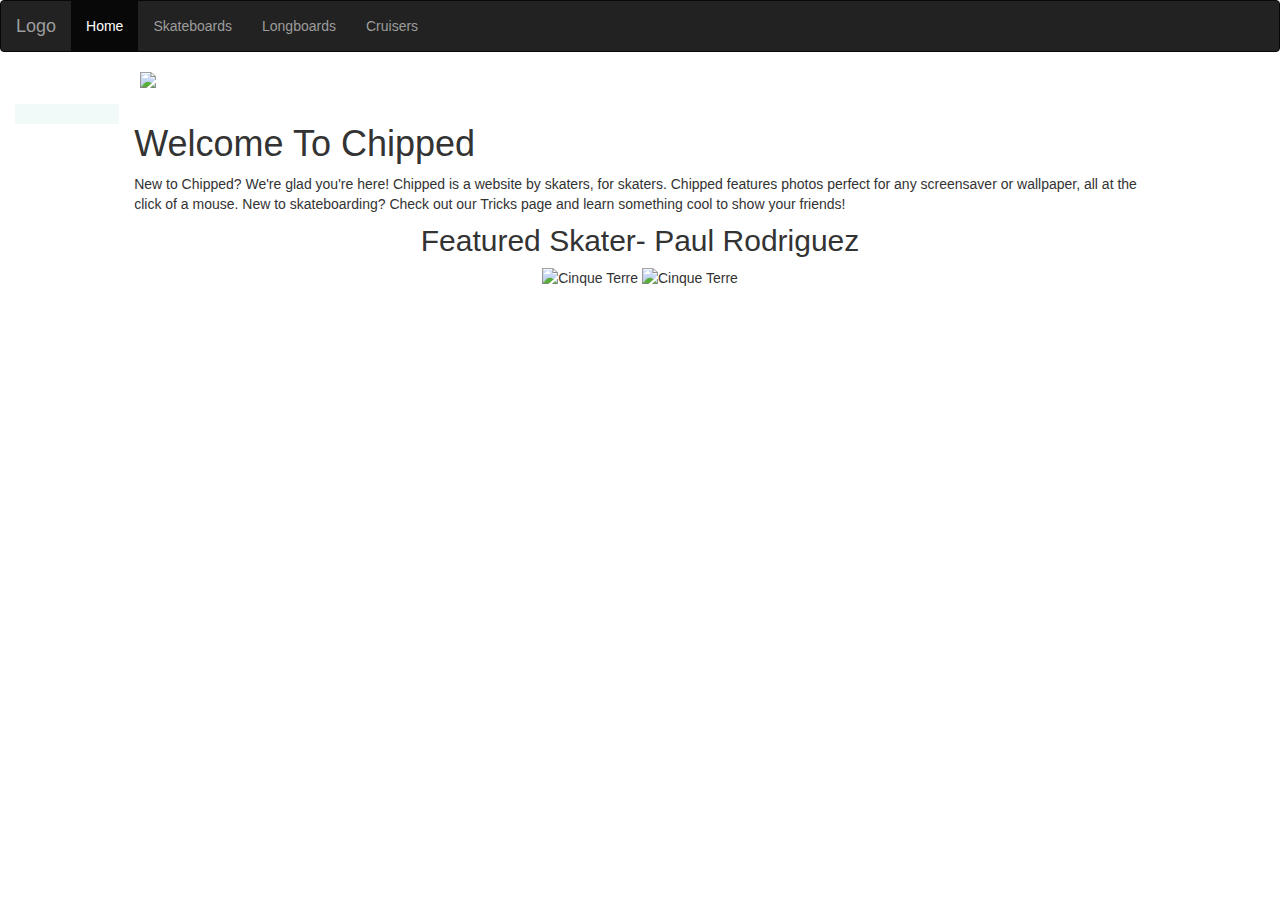
==== index.html @ 04be82bf "Update index.html" ====
<!DOCTYPE html>

</body>
</html>       



<html lang="en">
<head>
  <title>-Chipped-</title>
  <meta charset="utf-8">
  <meta name="viewport" content="width=device-width, initial-scale=1">
  <link rel="stylesheet" href="https://maxcdn.bootstrapcdn.com/bootstrap/3.3.7/css/bootstrap.min.css">
  <script src="https://ajax.googleapis.com/ajax/libs/jquery/3.2.1/jquery.min.js"></script>
  <script src="https://maxcdn.bootstrapcdn.com/bootstrap/3.3.7/js/bootstrap.min.js"></script>
  <style>
    
    .navbar {
      margin-bottom: 0;
      border-radius: 0;
    }
  
    .row.content {height: 600px}
    
    .sidenav {
      padding-top: 20px;
      background-color: #f2f9f9;
      height: 100%;
    }
    
    footer {
      background-color: #239;
      color: black;
      padding: 15px;
    }
 
    @media screen and (max-width: 767px) {
      .sidenav {
        height: auto;
        padding: 15px;
      }
      .row.content {height:auto;} 
    }
  </style>


</head>
<body>

<nav class="navbar navbar-inverse">
  <div class="container-fluid">
    <div class="navbar-header">
      <button type="button" class="navbar-toggle" data-toggle="collapse" data-target="#myNavbar">
        <span class="icon-bar"></span>
        <span class="icon-bar"></span>
        <span class="icon-bar"></span>                        
      </button>
      <a class="navbar-brand" href="#">Logo</a>
    </div>
    <div class="collapse navbar-collapse" id="myNavbar">
      <ul class="nav navbar-nav">
        <li class="active"><a href="#">Home</a></li>
        <li><a href="Skateboarding.html">Skateboards</a></li>
        <li><a href=Longboarding.html">Longboards</a></li>
        <li><a href="Cruising.html">Cruisers</a></li>
      </ul>
      <ul class="nav navbar-nav navbar-right">
      </ul>
    </div>
  </div>
</nav>
  
<html>
<title>W3.CSS</title>
<meta name="viewport" content="width=device-width, initial-scale=1">
<link rel="stylesheet" href="https://www.w3schools.com/w3css/4/w3.css">
<style>
.mySlides {display:none;}
</style>
<body>

<h2 class="w3-center"></h2>

<div class="w3-content w3-section" style="max-width:1000px">
  <img class="mySlides" src="https://www.skatedeluxe.com/blog/wp-content/uploads/2016/08/skateboard-trick-tipp-ollie.jpg" style="width:100%">
  <img class="mySlides" src="http://www.woodwardcamp.com/images/stories//pa/galleries/2013Digital/adelmo_sequence_wk9_sk8_2013_ika.jpg" style="width:100%">
  <img class="mySlides" src="http://www.capislam.com/i/2017/05/skateboard-tricks-wallpapers-wide-1043x695.jpg" style="width:100%">
  <img class="mySlides" src="https://image.redbull.com/rbcom/010/2015-10-23/1331755548638_2/0010/1/1600/1067/1/skate-tricks.jpg" style="width:100%">
  <img class="mySlides" src="http://wallpapercave.com/wp/D09Jsor.jpg" style="width:100%">
  <img class="mySlides" src="https://i.ytimg.com/vi/7-jXtEUXVD4/maxresdefault.jpg" style="width:100%">
  <img class="mySlides" src="https://www.thestar.com/content/dam/thestar/news/gta/2015/09/13/toronto-board-meeting/cbboardmeeting032jpg.jpg.size.custom.crop.1086x724.jpg" style="width:100%">
  <img class="mySlides" src="https://www.warehouseskateboards.com/blog/wp-content/uploads/2013/11/decks.jpg" style="width:100%">


</div>

<script>
var myIndex = 0;
carousel();
function carousel() {
    var i;
    var x = document.getElementsByClassName("mySlides");
    for (i = 0; i < x.length; i++) {
       x[i].style.display = "none";  
    }
    myIndex++;
    if (myIndex > x.length) {myIndex = 1}    
    x[myIndex-1].style.display = "block";  
    setTimeout(carousel, 4000); 
}
</script>

</body>
</html>



<div class="container-fluid text-center">    
 
    <div class="col-sm-1 sidenav">
      
    </div>
    <div class="col-sm-10 text-left"> 
      <h1>Welcome To Chipped</h1>
      <p>New to Chipped? We're glad you're here! Chipped is a website by skaters, for skaters. Chipped features photos perfect for any screensaver or wallpaper, all at the click of a mouse. New to skateboarding? Check out our Tricks page and learn something cool to show your friends!</p>
      
    </div>
 <h2>Featured Skater- Paul Rodriguez</h2>


   
</body>
</html>
<html>
<head>
  <meta name="viewport" content="width=device-width, initial-scale=1">
  <link rel="stylesheet" href="https://maxcdn.bootstrapcdn.com/bootstrap/3.3.7/css/bootstrap.min.css">
  <script src="https://ajax.googleapis.com/ajax/libs/jquery/3.2.1/jquery.min.js"></script>
  <script src="https://maxcdn.bootstrapcdn.com/bootstrap/3.3.7/js/bootstrap.min.js"></script>
</head>
<body>

<div class="container">
       
 
  <img src="http://prod84.com/wp-content/uploads/2015/11/Paul-Switch-B-Smith-HI-.jpg" alt="Cinque Terre" width="304" height="236">
  <img src="http://www.promotocross.com/sites/default/files/images/article/thumbnail/san-francisco-dew-tour-skate-semis-paul-rodriguez.jpg" alt="Cinque Terre" width="304" height="236">
  
</div>

</body>
</html>
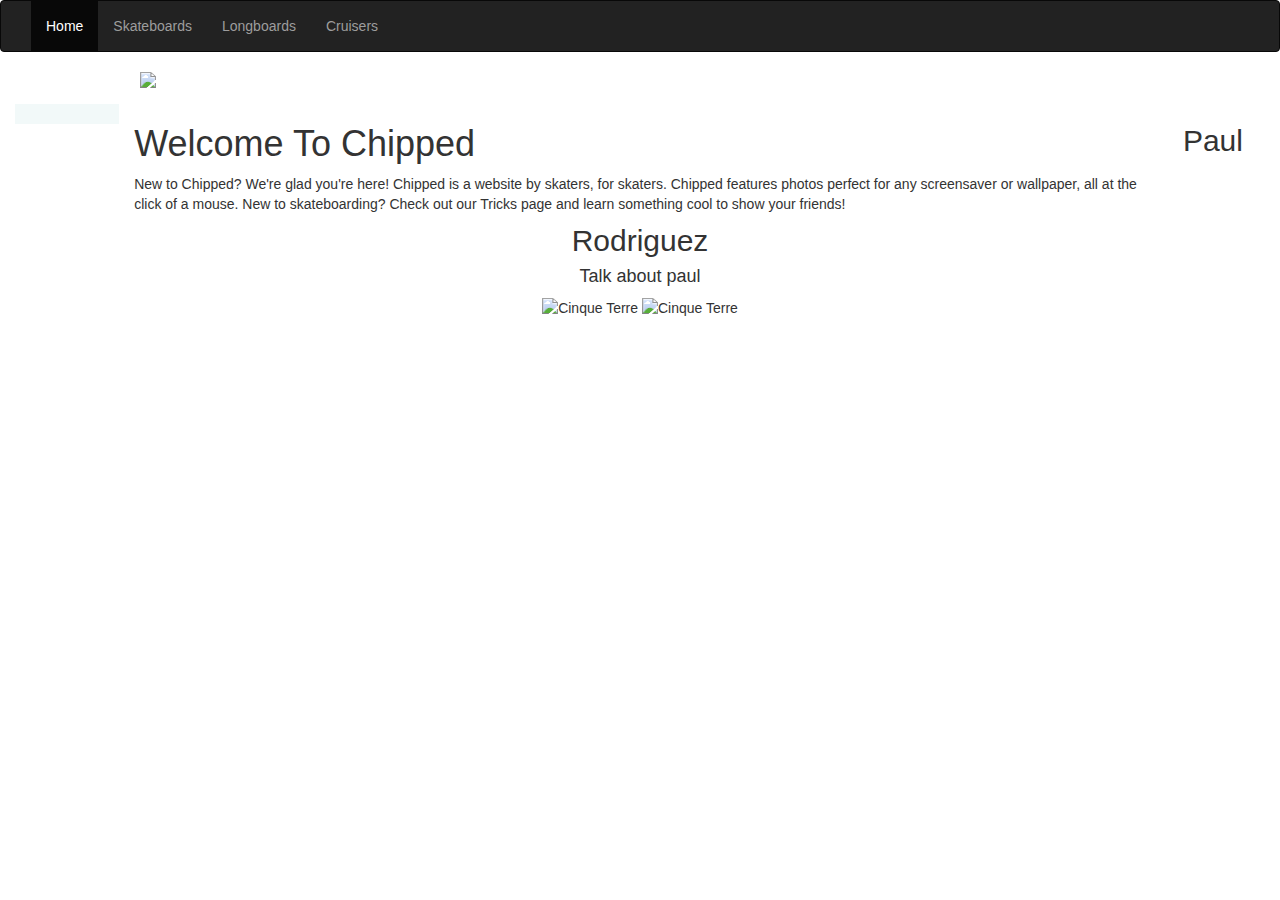
==== commit b612e123: "Update index.html" ====
--- a/index.html
+++ b/index.html
@@ -55,14 +55,16 @@
         <span class="icon-bar"></span>
         <span class="icon-bar"></span>                        
       </button>
-      <a class="navbar-brand" href="#">Logo</a>
+      
     </div>
     <div class="collapse navbar-collapse" id="myNavbar">
       <ul class="nav navbar-nav">
-        <li class="active"><a href="#">Home</a></li>
+        <li class="active"><a href="index.html">Home</a></li>
         <li><a href="Skateboarding.html">Skateboards</a></li>
-        <li><a href=Longboarding.html">Longboards</a></li>
+        <li><a href="Longboarding.html">Longboards</a></li>
         <li><a href="Cruising.html">Cruisers</a></li>
+      
+        
       </ul>
       <ul class="nav navbar-nav navbar-right">
       </ul>
@@ -125,7 +127,8 @@
       <p>New to Chipped? We're glad you're here! Chipped is a website by skaters, for skaters. Chipped features photos perfect for any screensaver or wallpaper, all at the click of a mouse. New to skateboarding? Check out our Tricks page and learn something cool to show your friends!</p>
       
     </div>
- <h2>Featured Skater- Paul Rodriguez</h2>
+ <h2>Paul Rodriguez</h2>
+ <h4> Talk about paul</h4>
 
 
    
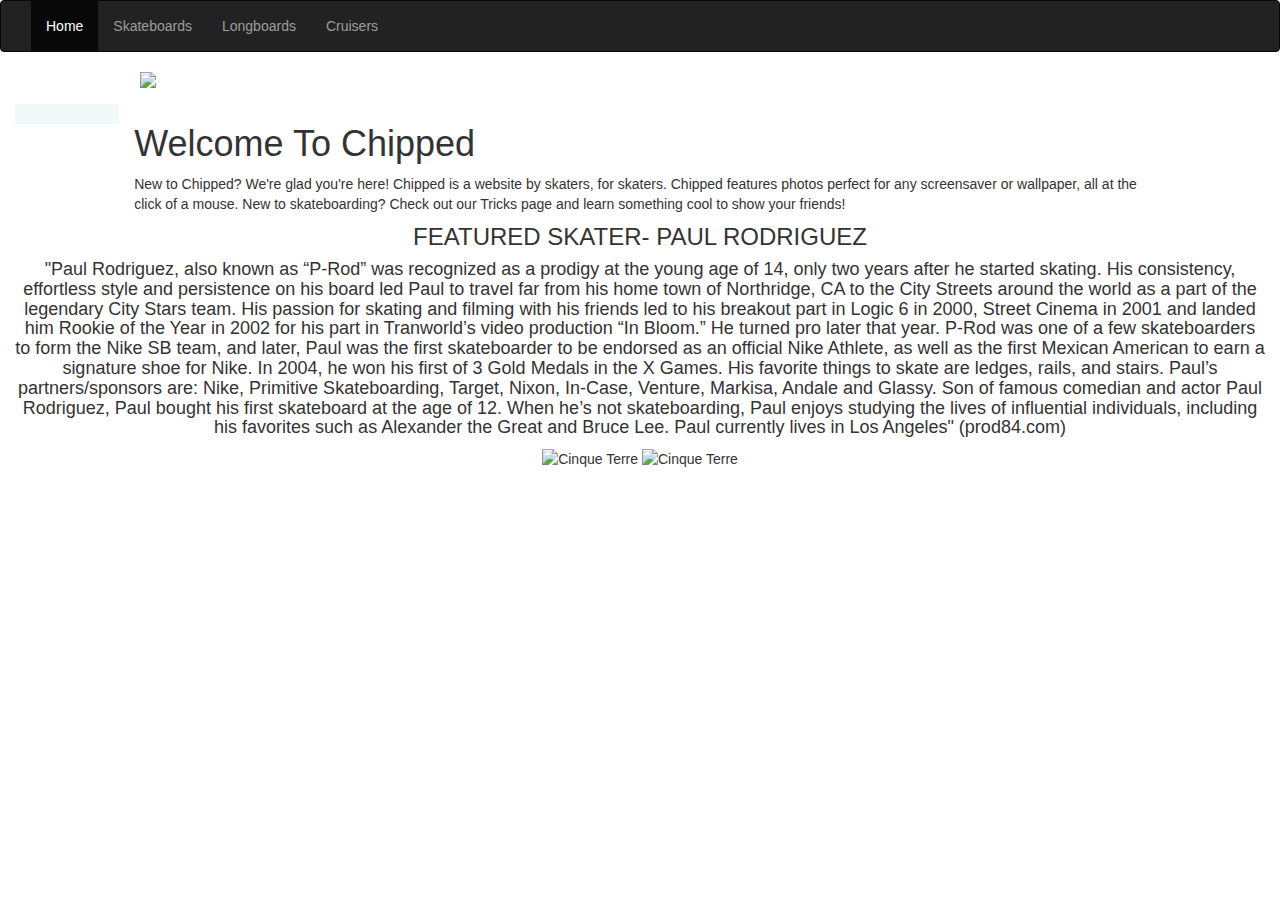
==== commit 11d8bc01: "Update index.html" ====
--- a/index.html
+++ b/index.html
@@ -127,8 +127,14 @@
       <p>New to Chipped? We're glad you're here! Chipped is a website by skaters, for skaters. Chipped features photos perfect for any screensaver or wallpaper, all at the click of a mouse. New to skateboarding? Check out our Tricks page and learn something cool to show your friends!</p>
       
     </div>
- <h2>Paul Rodriguez</h2>
- <h4> Talk about paul</h4>
+ <h3>FEATURED SKATER- PAUL RODRIGUEZ</h3>
+ <h4>"Paul Rodriguez, also known as “P-Rod” was recognized as a prodigy at the young age of 14, only two years after he started skating.  His consistency, effortless style and persistence on his board led Paul to travel far from his home town of Northridge, CA to the City Streets around the world as a part of the legendary City Stars team.  His passion for skating and filming with his friends led to his breakout part in Logic 6 in 2000, Street Cinema in 2001 and landed him Rookie of the Year in 2002 for his part in Tranworld’s video production “In Bloom.”  He turned pro later that year.
+
+P-Rod was one of a few skateboarders to form the Nike SB team, and later, Paul was the first skateboarder to be endorsed as an official Nike Athlete, as well as the first Mexican American to earn a signature shoe for Nike.  In 2004, he won his first of 3 Gold Medals in the X Games.  His favorite things to skate are ledges, rails, and stairs.   Paul’s partners/sponsors are: Nike, Primitive Skateboarding, Target, Nixon, In-Case, Venture, Markisa, Andale and Glassy.
+
+Son of famous comedian and actor Paul Rodriguez, Paul bought his first skateboard at the age of 12.  When he’s not skateboarding, Paul enjoys studying the lives of influential individuals, including his favorites such as Alexander the Great and Bruce Lee.
+
+Paul currently lives in Los Angeles" (prod84.com)</h4>
 
 
    
@@ -151,5 +157,11 @@
   
 </div>
 
+  
+  
+  
+  
+  
+  
 </body>
 </html>
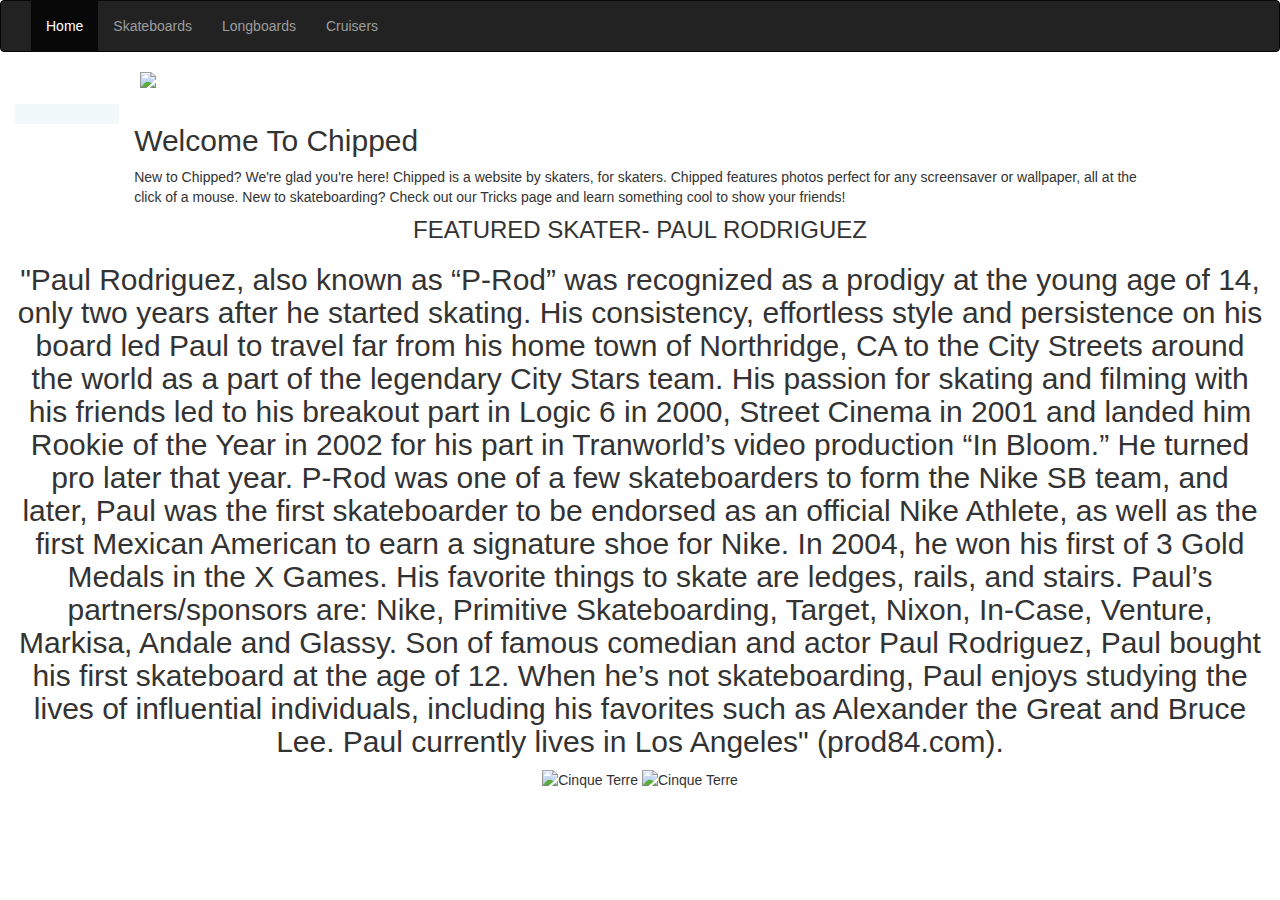
==== commit 11a71e73: "Update index.html" ====
--- a/index.html
+++ b/index.html
@@ -123,18 +123,18 @@
       
     </div>
     <div class="col-sm-10 text-left"> 
-      <h1>Welcome To Chipped</h1>
+      <h2>Welcome To Chipped</h2>
       <p>New to Chipped? We're glad you're here! Chipped is a website by skaters, for skaters. Chipped features photos perfect for any screensaver or wallpaper, all at the click of a mouse. New to skateboarding? Check out our Tricks page and learn something cool to show your friends!</p>
       
     </div>
  <h3>FEATURED SKATER- PAUL RODRIGUEZ</h3>
- <h4>"Paul Rodriguez, also known as “P-Rod” was recognized as a prodigy at the young age of 14, only two years after he started skating.  His consistency, effortless style and persistence on his board led Paul to travel far from his home town of Northridge, CA to the City Streets around the world as a part of the legendary City Stars team.  His passion for skating and filming with his friends led to his breakout part in Logic 6 in 2000, Street Cinema in 2001 and landed him Rookie of the Year in 2002 for his part in Tranworld’s video production “In Bloom.”  He turned pro later that year.
+ <h2>"Paul Rodriguez, also known as “P-Rod” was recognized as a prodigy at the young age of 14, only two years after he started skating.  His consistency, effortless style and persistence on his board led Paul to travel far from his home town of Northridge, CA to the City Streets around the world as a part of the legendary City Stars team.  His passion for skating and filming with his friends led to his breakout part in Logic 6 in 2000, Street Cinema in 2001 and landed him Rookie of the Year in 2002 for his part in Tranworld’s video production “In Bloom.”  He turned pro later that year.
 
 P-Rod was one of a few skateboarders to form the Nike SB team, and later, Paul was the first skateboarder to be endorsed as an official Nike Athlete, as well as the first Mexican American to earn a signature shoe for Nike.  In 2004, he won his first of 3 Gold Medals in the X Games.  His favorite things to skate are ledges, rails, and stairs.   Paul’s partners/sponsors are: Nike, Primitive Skateboarding, Target, Nixon, In-Case, Venture, Markisa, Andale and Glassy.
 
 Son of famous comedian and actor Paul Rodriguez, Paul bought his first skateboard at the age of 12.  When he’s not skateboarding, Paul enjoys studying the lives of influential individuals, including his favorites such as Alexander the Great and Bruce Lee.
 
-Paul currently lives in Los Angeles" (prod84.com)</h4>
+Paul currently lives in Los Angeles" (prod84.com).</h2>
 
 
    
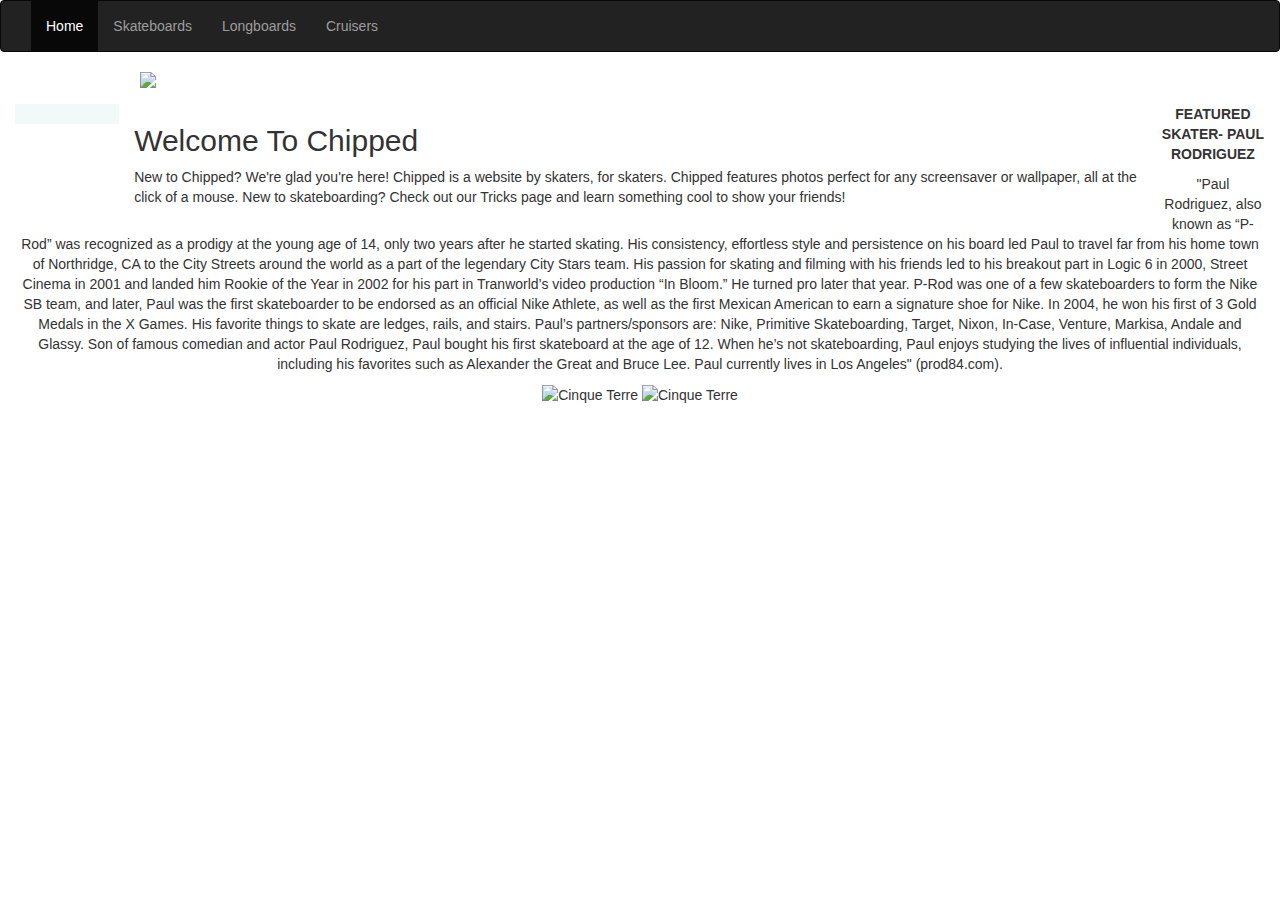
==== commit 2a3272bb: "Update index.html" ====
--- a/index.html
+++ b/index.html
@@ -127,14 +127,14 @@
       <p>New to Chipped? We're glad you're here! Chipped is a website by skaters, for skaters. Chipped features photos perfect for any screensaver or wallpaper, all at the click of a mouse. New to skateboarding? Check out our Tricks page and learn something cool to show your friends!</p>
       
     </div>
- <h3>FEATURED SKATER- PAUL RODRIGUEZ</h3>
- <h2>"Paul Rodriguez, also known as “P-Rod” was recognized as a prodigy at the young age of 14, only two years after he started skating.  His consistency, effortless style and persistence on his board led Paul to travel far from his home town of Northridge, CA to the City Streets around the world as a part of the legendary City Stars team.  His passion for skating and filming with his friends led to his breakout part in Logic 6 in 2000, Street Cinema in 2001 and landed him Rookie of the Year in 2002 for his part in Tranworld’s video production “In Bloom.”  He turned pro later that year.
+ <p><b>FEATURED SKATER- PAUL RODRIGUEZ</b><p>
+ <p>"Paul Rodriguez, also known as “P-Rod” was recognized as a prodigy at the young age of 14, only two years after he started skating.  His consistency, effortless style and persistence on his board led Paul to travel far from his home town of Northridge, CA to the City Streets around the world as a part of the legendary City Stars team.  His passion for skating and filming with his friends led to his breakout part in Logic 6 in 2000, Street Cinema in 2001 and landed him Rookie of the Year in 2002 for his part in Tranworld’s video production “In Bloom.”  He turned pro later that year.
 
 P-Rod was one of a few skateboarders to form the Nike SB team, and later, Paul was the first skateboarder to be endorsed as an official Nike Athlete, as well as the first Mexican American to earn a signature shoe for Nike.  In 2004, he won his first of 3 Gold Medals in the X Games.  His favorite things to skate are ledges, rails, and stairs.   Paul’s partners/sponsors are: Nike, Primitive Skateboarding, Target, Nixon, In-Case, Venture, Markisa, Andale and Glassy.
 
 Son of famous comedian and actor Paul Rodriguez, Paul bought his first skateboard at the age of 12.  When he’s not skateboarding, Paul enjoys studying the lives of influential individuals, including his favorites such as Alexander the Great and Bruce Lee.
 
-Paul currently lives in Los Angeles" (prod84.com).</h2>
+Paul currently lives in Los Angeles" (prod84.com).</p>
 
 
    
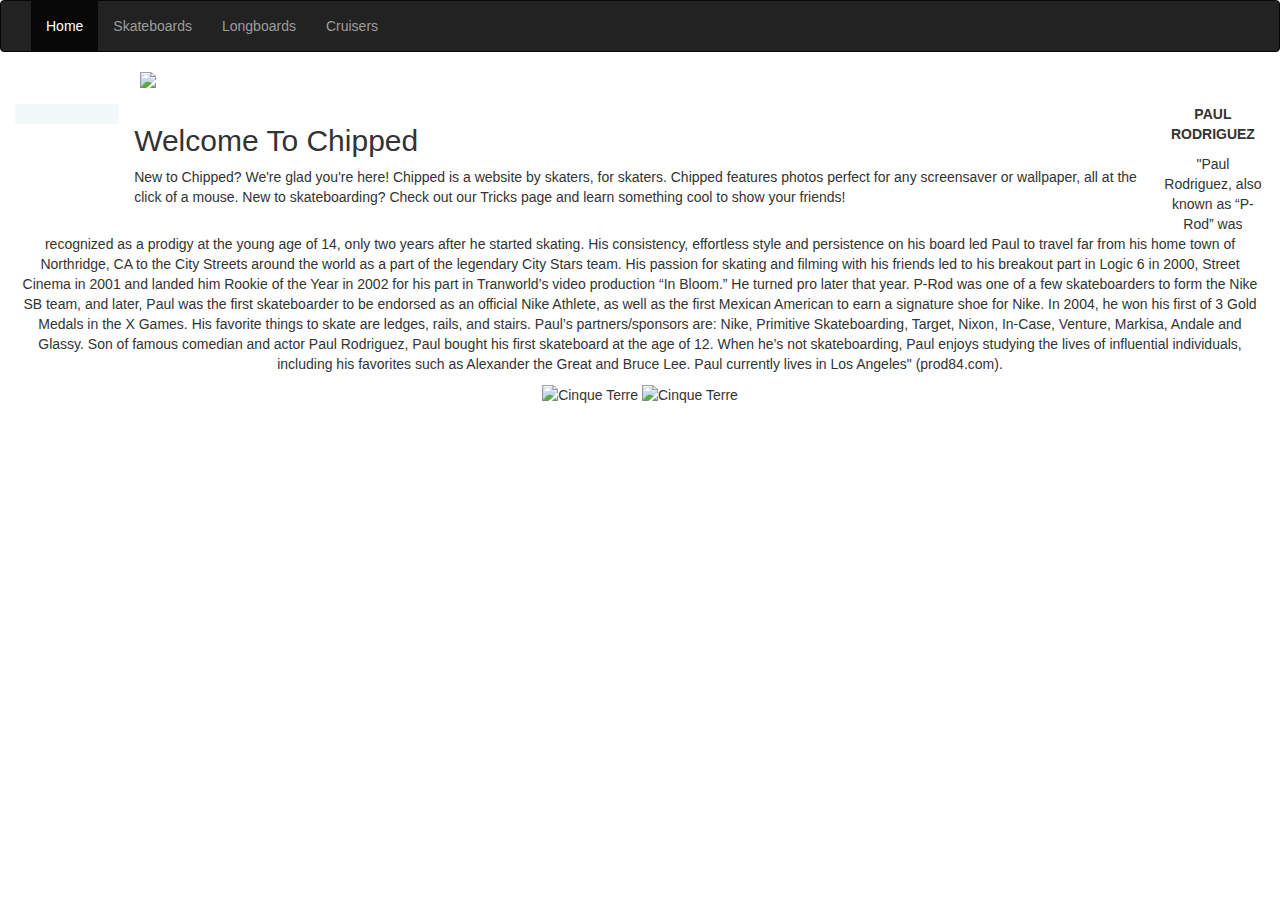
==== commit 3167ba7a: "Update index.html" ====
--- a/index.html
+++ b/index.html
@@ -127,8 +127,9 @@
       <p>New to Chipped? We're glad you're here! Chipped is a website by skaters, for skaters. Chipped features photos perfect for any screensaver or wallpaper, all at the click of a mouse. New to skateboarding? Check out our Tricks page and learn something cool to show your friends!</p>
       
     </div>
- <p><b>FEATURED SKATER- PAUL RODRIGUEZ</b><p>
- <p>"Paul Rodriguez, also known as “P-Rod” was recognized as a prodigy at the young age of 14, only two years after he started skating.  His consistency, effortless style and persistence on his board led Paul to travel far from his home town of Northridge, CA to the City Streets around the world as a part of the legendary City Stars team.  His passion for skating and filming with his friends led to his breakout part in Logic 6 in 2000, Street Cinema in 2001 and landed him Rookie of the Year in 2002 for his part in Tranworld’s video production “In Bloom.”  He turned pro later that year.
+  
+ <p><b>PAUL RODRIGUEZ</b></p>
+<p>"Paul Rodriguez, also known as “P-Rod” was recognized as a prodigy at the young age of 14, only two years after he started skating.  His consistency, effortless style and persistence on his board led Paul to travel far from his home town of Northridge, CA to the City Streets around the world as a part of the legendary City Stars team.  His passion for skating and filming with his friends led to his breakout part in Logic 6 in 2000, Street Cinema in 2001 and landed him Rookie of the Year in 2002 for his part in Tranworld’s video production “In Bloom.”  He turned pro later that year.
 
 P-Rod was one of a few skateboarders to form the Nike SB team, and later, Paul was the first skateboarder to be endorsed as an official Nike Athlete, as well as the first Mexican American to earn a signature shoe for Nike.  In 2004, he won his first of 3 Gold Medals in the X Games.  His favorite things to skate are ledges, rails, and stairs.   Paul’s partners/sponsors are: Nike, Primitive Skateboarding, Target, Nixon, In-Case, Venture, Markisa, Andale and Glassy.
 
